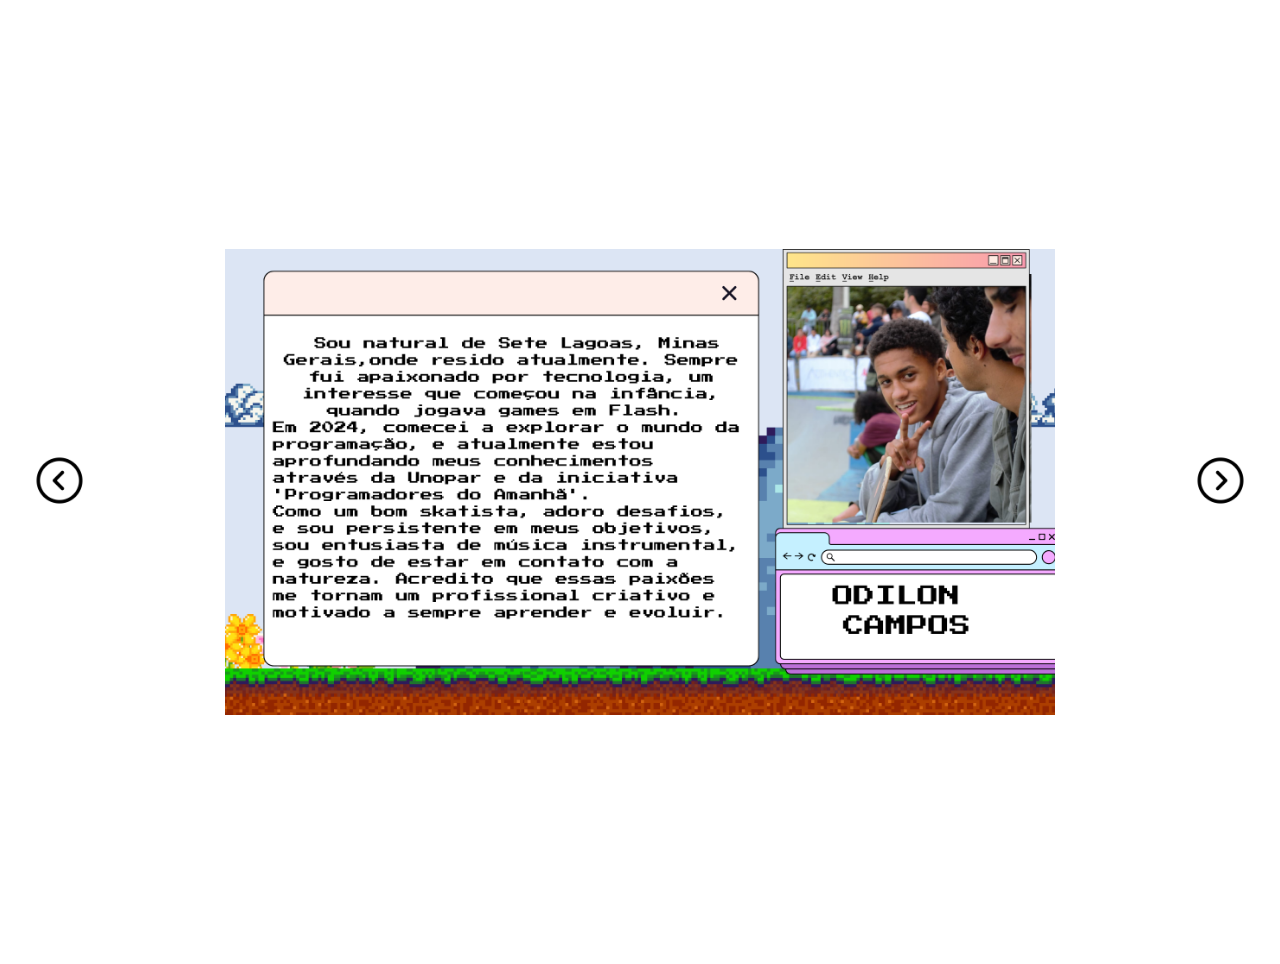
==== pages/creditos.html @ 096be352 "Começando a página de créditos" ====
<!DOCTYPE html>
<html lang="pt-br">
<head>
    <meta charset="UTF-8">
    <meta name="viewport" content="width=device-width, initial-scale=1.0">
    <title>Document</title>
    <link rel="stylesheet" href="../styles/creditos.css">
</head>
<body>
    <button class="btn btn-voltar" id="btn-voltar">
        <img src="../assets/images/arrow-left.png" alt="">
    </button>
    <div class="container">
        <img src="../assets/images/odilon-perfil.png" alt="" class="imagem imagem1">
        <img src="../assets/images/hadiel-perfil.png" alt="" class="imagem imagem2 esconder">
        <img src="../assets/images/odilon-perfil.png" alt="" class="imagem imagem3 esconder">
        <img src="../assets/images/odilon-perfil.png" alt="" class="imagem imagem4 esconder">
        <img src="../assets/images/odilon-perfil.png" alt="" class="imagem imagem5 esconder">
        <img src="../assets/images/odilon-perfil.png" alt="" class="imagem imagem6 esconder">
    </div>
    <button class="btn btn-avancar" id="btn-avancar">
        <img src="../assets/images/arrow-right.png" alt="">
    </button>
    <script src="../back/creditos.js"></script>
</body>
</html>
---- styles/creditos.css ----
* {
    padding: 0;
    margin: 0;
}

body {
    background-color: white;
    display: flex;
    justify-content: space-between;
    align-items: center;
    min-height: 100vh;
    overflow: hidden;
    padding: 2em;
}

.btn {
    /* padding: 0.1em; */
    background-color: rgba(255, 0, 0, 0);
    border: none;
    transition-property: transform;
    transition-duration: 0.25s;
    transition-timing-function: ease-in-out;
}

.btn:hover {
    transform: translateY(-0.2em);
    background-color: aqua;
}

.btn-voltar {
    width: 5%;
}

.btn-voltar img {
    width: 100%;
}

.btn-avancar {
    width: 5%;
}

.btn-avancar img {
    width: 100%;
}


.container {
    display: flex;
    /* flex-direction: column; */
    justify-content: center;
    align-items: center;
    /* gap: 2em; */
    width: 100%;
    position: relative;
    
    
}

.container img {
    width: 75%;
}

.esconder {
    display: none;
    position: absolute;
}   

.selecionado {
    display: block;
}
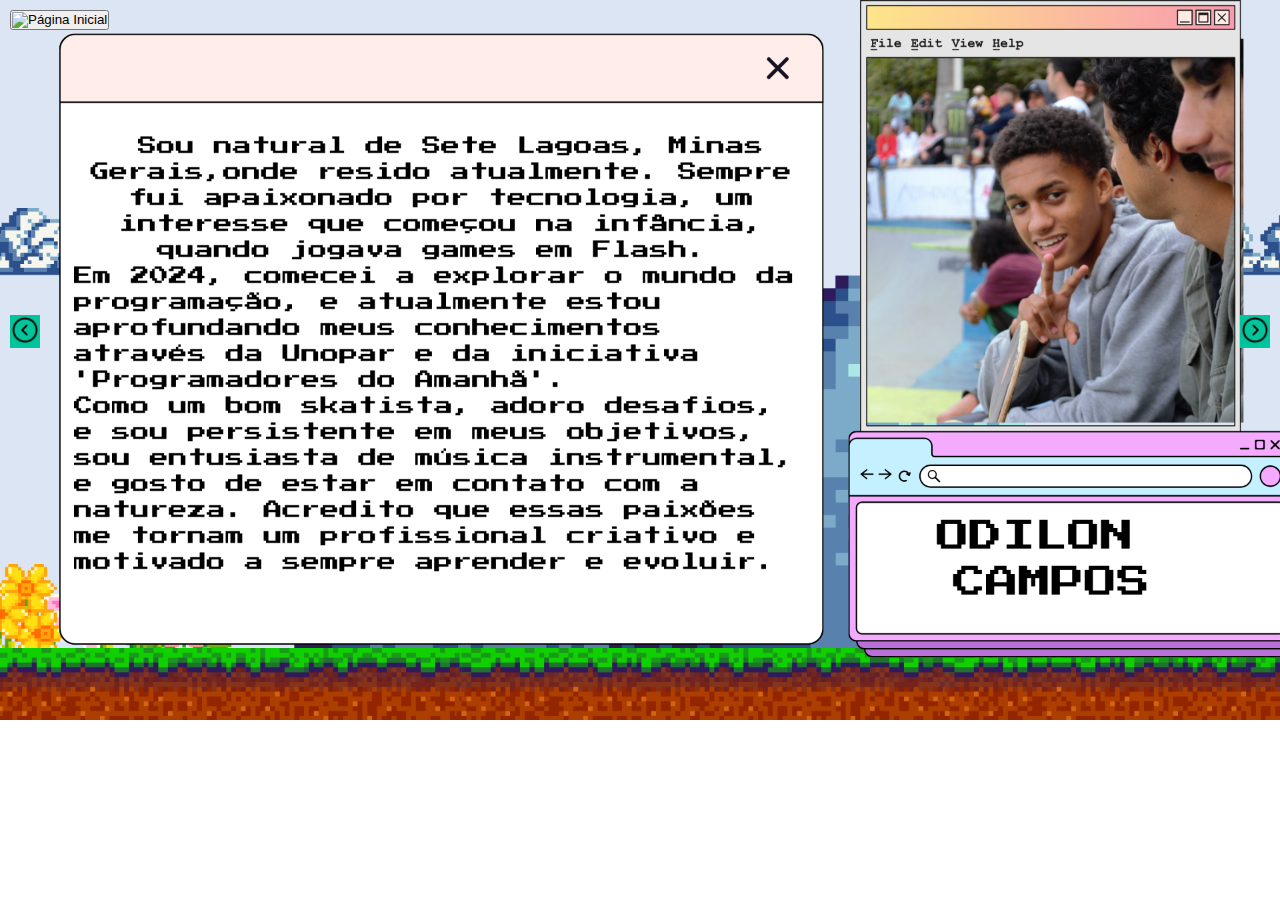
==== commit 90980d3c: "deploy" ====
--- a/pages/creditos.html
+++ b/pages/creditos.html
@@ -1,26 +1,47 @@
 <!DOCTYPE html>
 <html lang="pt-br">
-<head>
-    <meta charset="UTF-8">
-    <meta name="viewport" content="width=device-width, initial-scale=1.0">
+  <head>
+    <meta charset="UTF-8" />
+    <meta name="viewport" content="width=device-width, initial-scale=1.0" />
     <title>Document</title>
-    <link rel="stylesheet" href="../styles/creditos.css">
-</head>
-<body>
-    <button class="btn btn-voltar" id="btn-voltar">
-        <img src="../assets/images/arrow-left.png" alt="">
-    </button>
-    <div class="container">
-        <img src="../assets/images/odilon-perfil.png" alt="" class="imagem imagem1">
-        <img src="../assets/images/hadiel-perfil.png" alt="" class="imagem imagem2 esconder">
-        <img src="../assets/images/odilon-perfil.png" alt="" class="imagem imagem3 esconder">
-        <img src="../assets/images/odilon-perfil.png" alt="" class="imagem imagem4 esconder">
-        <img src="../assets/images/odilon-perfil.png" alt="" class="imagem imagem5 esconder">
-        <img src="../assets/images/odilon-perfil.png" alt="" class="imagem imagem6 esconder">
+    <link rel="stylesheet" href="../styles/creditos.css" />
+  </head>
+  <body>
+    <div class="carrosel">
+      <div class="container">
+        <div class="imagem ativo">
+          <img src="../assets/images/odilon-perfil.png" alt="" />
+        </div>
+        <div class="imagem">
+          <img src="../assets/images/hadiel-perfil.png" alt="" />
+        </div>
+        <div class="imagem">
+          <img src="../assets/images/felipe-perfil.gif" alt="" />
+        </div>
+        <div class="imagem">
+          <img src="../assets/images/brenda-perfil.gif" alt="" />
+        </div>
+        <div class="imagem">
+          <img src="../assets/images/pietro-perfil.gif" alt="" />
+        </div>
+        <div class="imagem">
+          <img src="../assets/images/yasmin-perfil.png" />
+        </div>
+      </div>
+      <button class="btn btn-voltar" onclick="mudarSlide(-1)">
+        <img src="../assets/images/arrow-left.png" alt="" />
+      </button>
+      <button class="btn btn-avancar" onclick="mudarSlide(1)">
+        <img src="../assets/images/arrow-right.png" alt="" />
+      </button>
     </div>
-    <button class="btn btn-avancar" id="btn-avancar">
-        <img src="../assets/images/arrow-right.png" alt="">
-    </button>
+
+    <div class="voltar">
+      <button class="btn-pag-inicial" onclick="location.href='../index.html'">
+        <img src="../assets/images/web-house.png" alt="Página Inicial" />
+      </button>
+    </div>
+
     <script src="../back/creditos.js"></script>
-</body>
-</html>+  </body>
+</html>
--- a/styles/creditos.css
+++ b/styles/creditos.css
@@ -1,70 +1,88 @@
 * {
-    padding: 0;
-    margin: 0;
+  padding: 0;
+  margin: 0;
 }
 
 body {
-    background-color: white;
-    display: flex;
-    justify-content: space-between;
-    align-items: center;
-    min-height: 100vh;
-    overflow: hidden;
-    padding: 2em;
+  background-color: white;
+
+}
+
+.carrosel {
+  position: relative;
+  max-width: 100%;
+  margin: auto;
+  height: 100vh;
+}
+
+.container {
+  display: flex;
+  transition: transform 0.5s ease; 
+}
+
+.imagem {
+  min-width: 100%;
+}
+
+.imagem img {
+  width: 100%;
 }
 
 .btn {
-    /* padding: 0.1em; */
-    background-color: rgba(255, 0, 0, 0);
-    border: none;
-    transition-property: transform;
-    transition-duration: 0.25s;
-    transition-timing-function: ease-in-out;
+  position: absolute;
+  top: 35%;
+  background-color: #00c49b; 
+  border: none;
+  cursor: pointer; 
+  transition: transform 0.25s ease-in-out;
+}
+
+.btn img {
+  width: 30px; 
+  height: auto; 
+}
+
+.btn-voltar {
+  left: 10px; 
+}
+
+.btn-avancar {
+  right: 10px; 
 }
 
 .btn:hover {
-    transform: translateY(-0.2em);
-    background-color: aqua;
+  transform: scale(1.1); 
 }
 
-.btn-voltar {
-    width: 5%;
+.voltar {
+  position: absolute;
+  top: 10px;
+  left: 10px;
+  z-index: 10;
 }
 
-.btn-voltar img {
-    width: 100%;
+.voltar .btn-pag-inicial img {
+  width: 30px;
+  height: 30px;
+  transition: transform 0.25s ease-in-out;
 }
 
-.btn-avancar {
-    width: 5%;
+.voltar .btn-pag-inicial:hover img {
+  transform: scale(1.1); /
 }
 
-.btn-avancar img {
+@media (max-width: 768px) {
+  .btn {
+    width: 5%;
+  }
+
+  .btn-voltar,
+  .btn-avancar {
+    top: 45%;
+  }
+
+  .imagem img {
     width: 100%;
+    height: auto;
+  }
 }
-
-
-.container {
-    display: flex;
-    /* flex-direction: column; */
-    justify-content: center;
-    align-items: center;
-    /* gap: 2em; */
-    width: 100%;
-    position: relative;
-    
-    
-}
-
-.container img {
-    width: 75%;
-}
-
-.esconder {
-    display: none;
-    position: absolute;
-}   
-
-.selecionado {
-    display: block;
-}